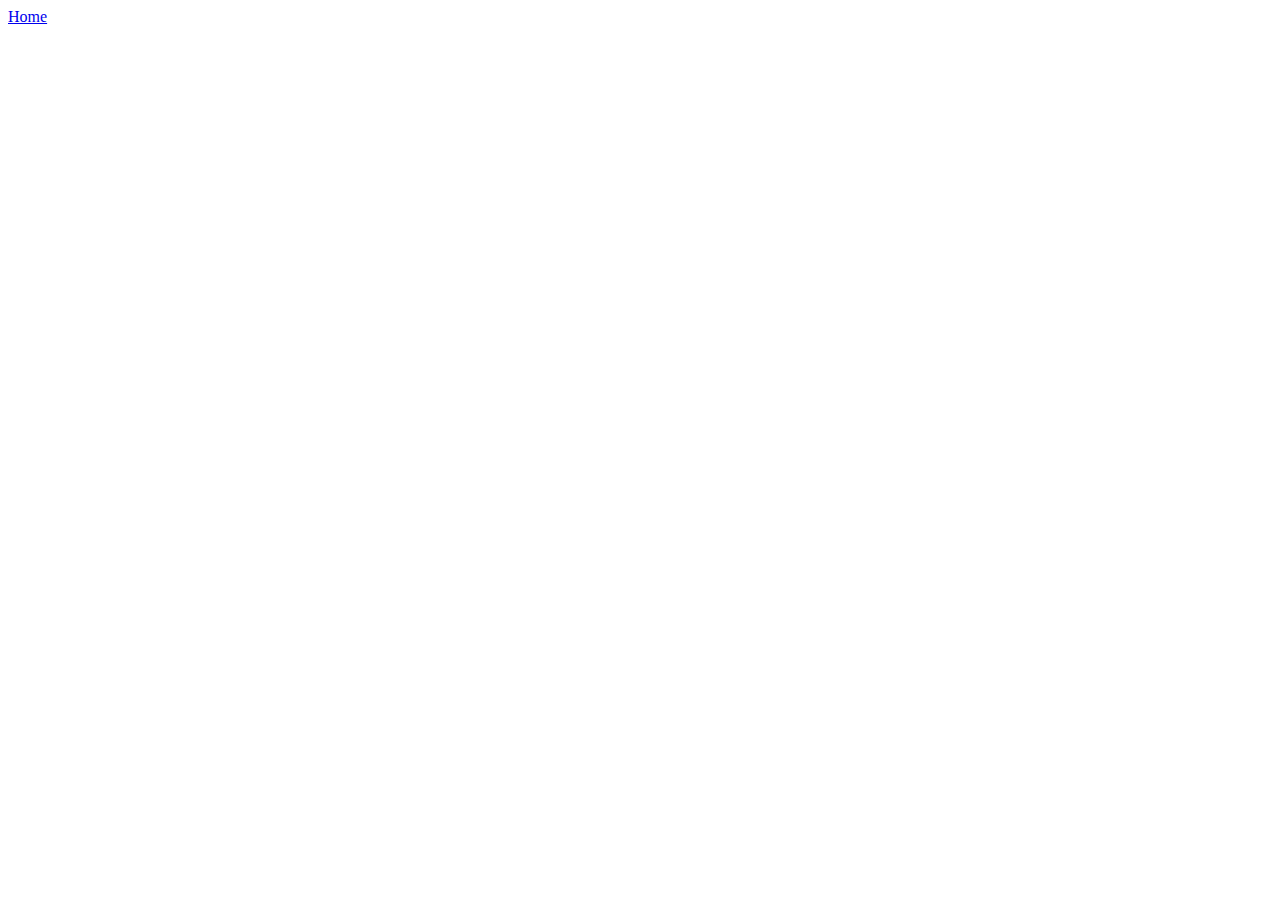
==== EXPERIMENTAL.html @ c7406cc4 "add aditional files" ====
<!DOCTYPE html>
<html>
    <head>
        <meta charset="UTF-8">
        <meta >
        <link rel="stylesheet" href="experimental.css">
    </head>
    <body>
        <a href="index.html">Home</a>
    </body>
</html>
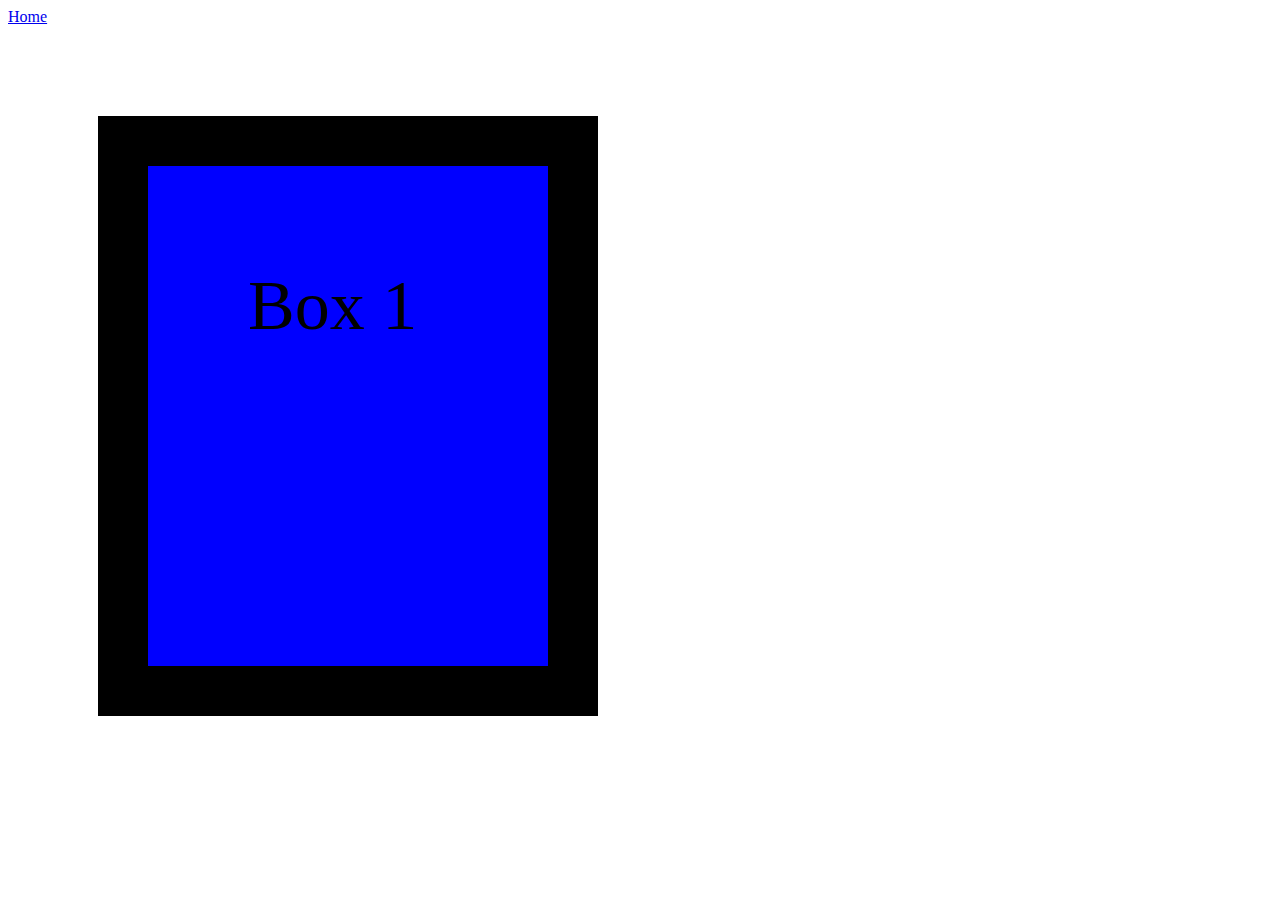
==== commit 77a787a0: "add button" ====
--- a/EXPERIMENTAL.html
+++ b/EXPERIMENTAL.html
@@ -7,5 +7,6 @@
     </head>
     <body>
         <a href="index.html">Home</a>
+        <div id="box">Box 1</div>
     </body>
 </html>--- a/experimental.css
+++ b/experimental.css
@@ -0,0 +1,10 @@
+#box{
+    box-sizing: border-box;
+    font-size: 70px;
+    background-color: blue;
+    width: 500px;
+    height:600px;
+    border: solid 50px black;
+    padding:100px;
+    margin: 90px;
+}